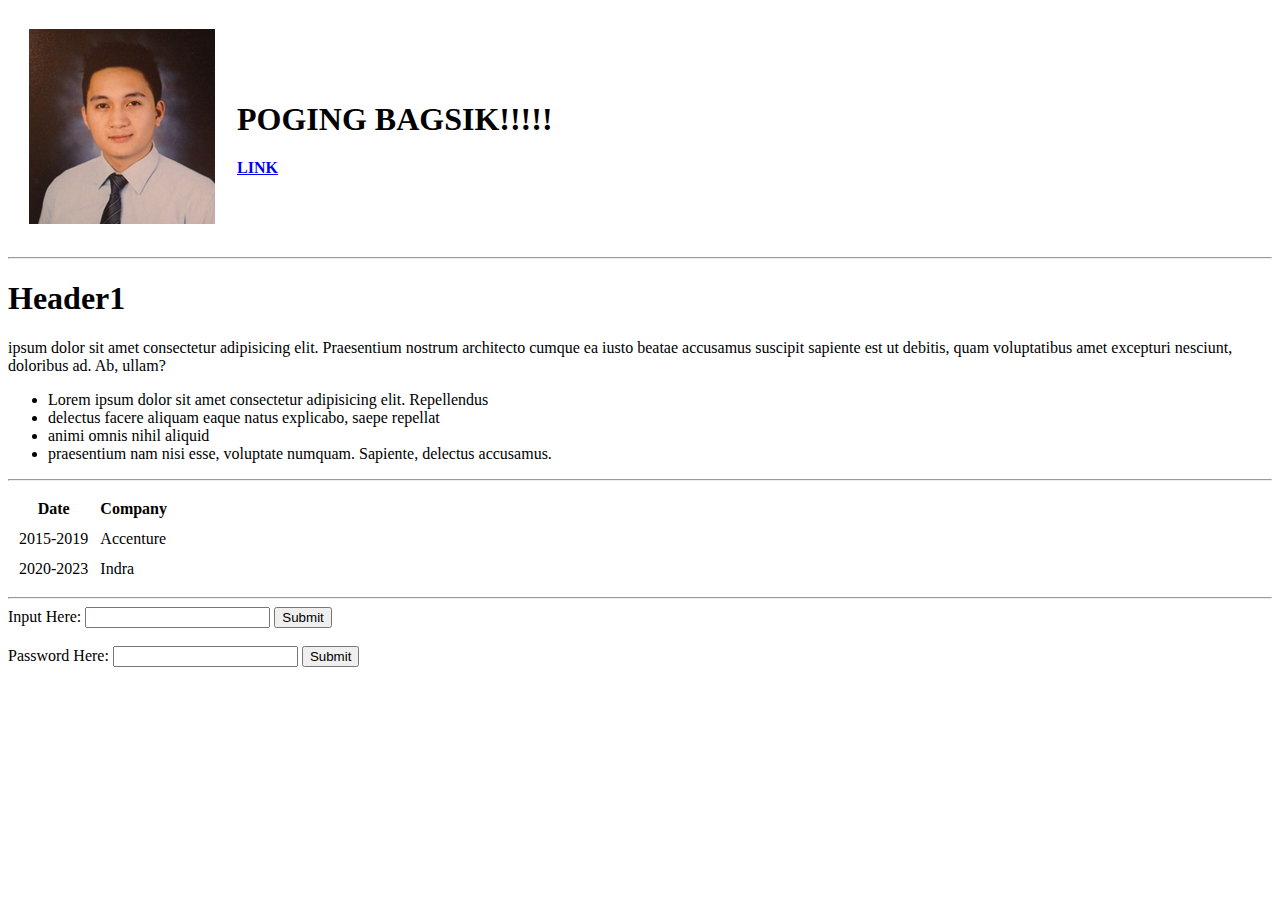
==== index.html @ f6bc4735 "Update index html" ====
<!DOCTYPE html>
<html lang="en">

<head>
    <meta charset="UTF-8">
    <meta http-equiv="X-UA-Compatible" content="IE=edge">
    <meta name="viewport" content="width=device-width, initial-scale=1.0">
    <title>Jai's Personal Website</title>

</head>


<body>
    <table cellspacing="20">
        <tr>
            <td>
                <img src="Jai_pic.png" alt="jai pic">
            </td>
            <td>
                <h1> POGING BAGSIK!!!!! </h1>
                <strong><a href="first_html.html"> LINK </a></strong>
            </td>
        </tr>
    </table>
    <hr>
    <h1> Header1 </h1>
    <p>
        ipsum dolor sit amet consectetur adipisicing elit. Praesentium nostrum architecto cumque ea iusto
        beatae
        accusamus suscipit sapiente est ut debitis, quam voluptatibus amet excepturi nesciunt, doloribus ad.
        Ab, ullam?
    </p>
    <ul>
        <li>Lorem ipsum dolor sit amet consectetur adipisicing elit. Repellendus </li>
        <li>delectus facere aliquam eaque natus
            explicabo, saepe repellat </li>
        <li>animi omnis nihil aliquid </li>
        <li>praesentium nam nisi esse, voluptate numquam.
            Sapiente, delectus accusamus.</li>
    </ul>
    <hr>
    <table cellspacing="10">
        <thead>
            <tr>
                <th>Date</th>
                <th>Company</th>
            </tr>
        </thead>
        <tbody>
            <tr>
                <td>2015-2019</td>
                <td>Accenture</td>
            </tr>
            <tr>
                <td>2020-2023</td>
                <td>Indra</td>
            </tr>
        </tbody>
    </table>
    <hr>
    <form action="">
        <label>Input Here:</label>
        <input type="text">
        <input type="submit" name="" id=""> <br> <br>
        <label>Password Here:</label>
        <input type="password">
        <input type="submit" name="" id="">
    </form>

    <script src="app.js"></script>
</body>

</html>
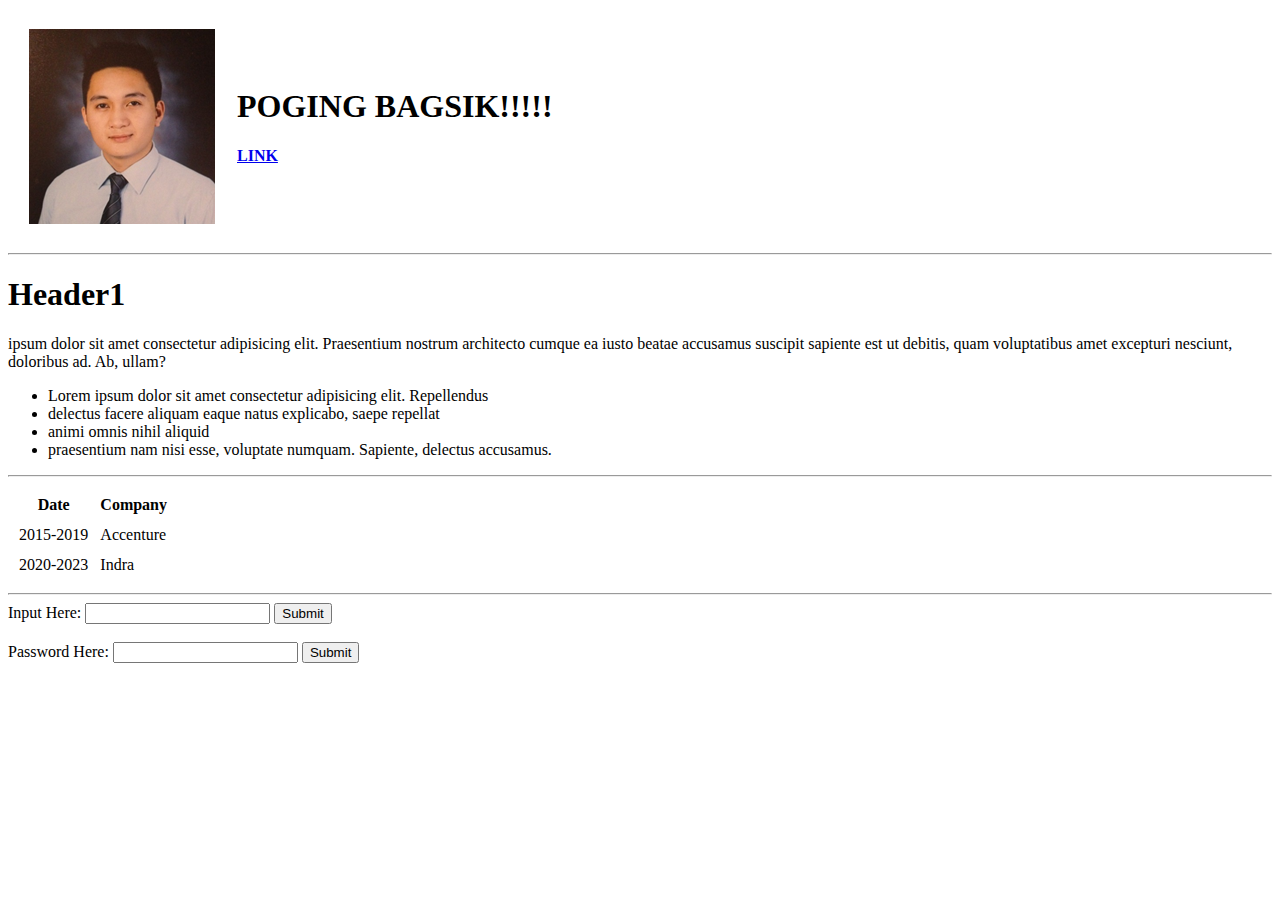
==== commit ac5a697f: "remove doc type" ====
--- a/index.html
+++ b/index.html
@@ -1,4 +1,3 @@
-<!DOCTYPE html>
 <html lang="en">
 
 <head>
